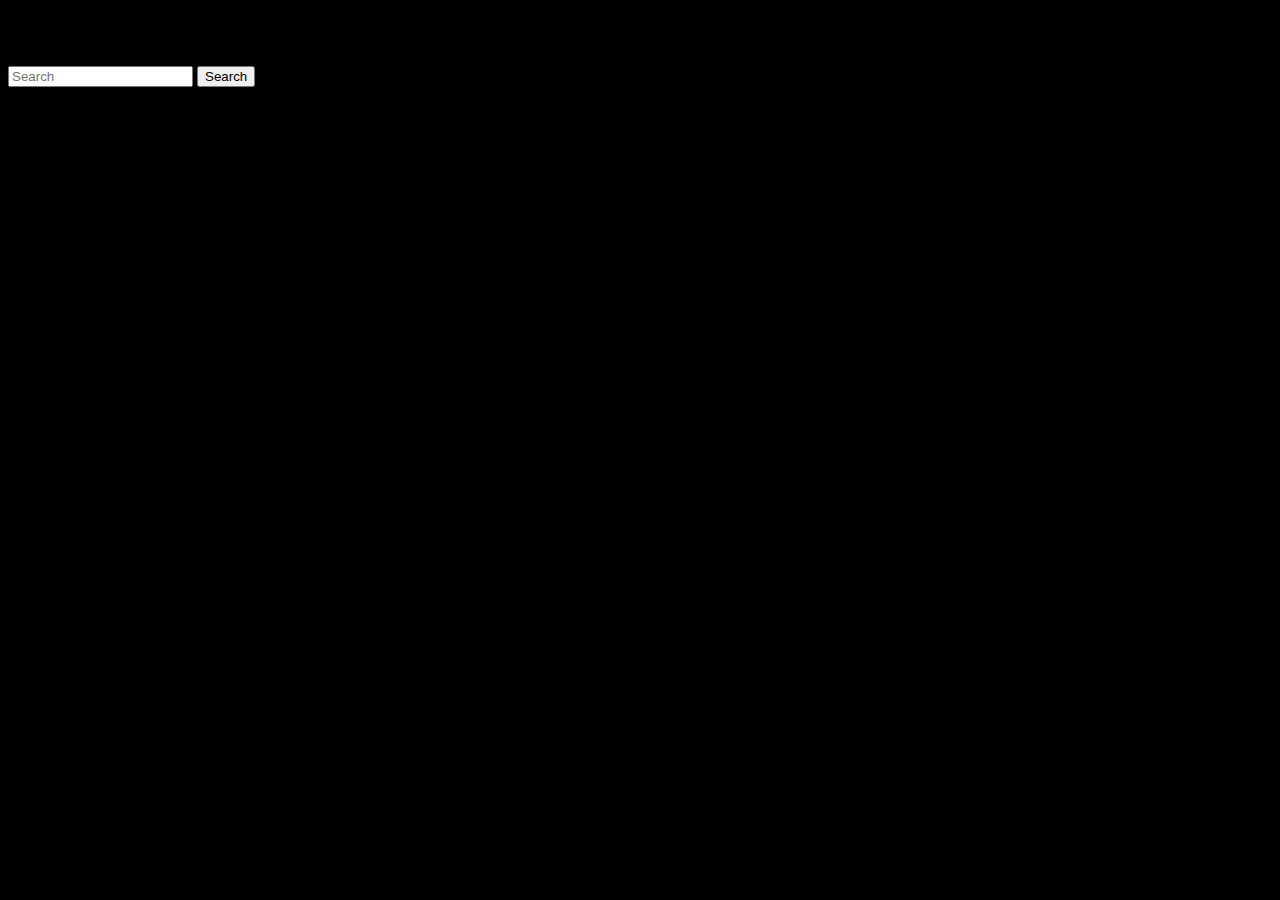
==== index.html @ ae98a5fc "Add files via upload" ====
<!DOCTYPE html>
<html lang="en">
<head>
    <meta charset="UTF-8">
    <meta name="viewport" content="width=device-width, initial-scale=1.0">
    <link rel="stylesheet" href="https://cdn.jsdelivr.net/npm/bootstrap@4.5.3/dist/css/bootstrap.min.css" integrity="sha384-TX8t27EcRE3e/ihU7zmQxVncDAy5uIKz4rEkgIXeMed4M0jlfIDPvg6uqKI2xXr2" crossorigin="anonymous">
    <link rel="shortcut icon" href="./favicon/apple_festival_app_stock_29951.png">
    <title>Stock Main Page</title>
    <link href="./style.css" rel="stylesheet" />
</head>
<body>
    <div class="theMarquee">
        <div id="marqueeContainer">
        </div>
    </div>
    <div class="container-sm mt-5">

        <div class="row">
            <div class="col-12 text-center h1">Search Nasdaq Stocks</div>
        </div>

        <div class="row justify-content-center">
            <input id="userSearch" class="form-control mr-sm-2 col-6" type="search" placeholder="Search" aria-label="Search">
            <button for="userSearch" id="clickToSearch" class="dropdown btn btn-outline-success my-2 my-sm-0 col-1" type="submit">Search</button>
    

            <div id="theSearchList" class="col-12 nav flex-column">
            </div>  
        </div>





    </div>  <!-- Closes container-fluid-->
    <script src="https://code.jquery.com/jquery-3.5.1.slim.min.js" integrity="sha384-DfXdz2htPH0lsSSs5nCTpuj/zy4C+OGpamoFVy38MVBnE+IbbVYUew+OrCXaRkfj" crossorigin="anonymous"></script>
    <script src="https://cdn.jsdelivr.net/npm/bootstrap@4.5.3/dist/js/bootstrap.bundle.min.js" integrity="sha384-ho+j7jyWK8fNQe+A12Hb8AhRq26LrZ/JpcUGGOn+Y7RsweNrtN/tE3MoK7ZeZDyx" crossorigin="anonymous"></script>

    <script src="./index.js"></script>
    <script type="module" src="./Marquee.js"></script>
    <script  type="module" >
        // Marquee.createMarquee './Marquee';
        import {Marquee} from './Marquee.js'
        (async function() {
        const marquee = new Marquee (document.getElementById('marqueeContainer'));
        marquee.createMarquee();
        })()
    </script>
</body>
</html>
---- style.css ----
body {
background-color: black;
}

.theMarquee {
    height: 40px;
    width: 100%;
    overflow: hidden;
    position: relative;
  }
  
  .theMarquee div {
    display: block;
    width: 200%;
    height: 200px;
    font-size: 30px;
    position: absolute;
    overflow: hidden;
    animation: marqueeEffect 40s linear infinite;
  }
  
  .theMarquee span {
    width: 100%;
  }
  
  @keyframes marqueeEffect {
    0% { left: 0; }
    100% { left: -100%; }
  }
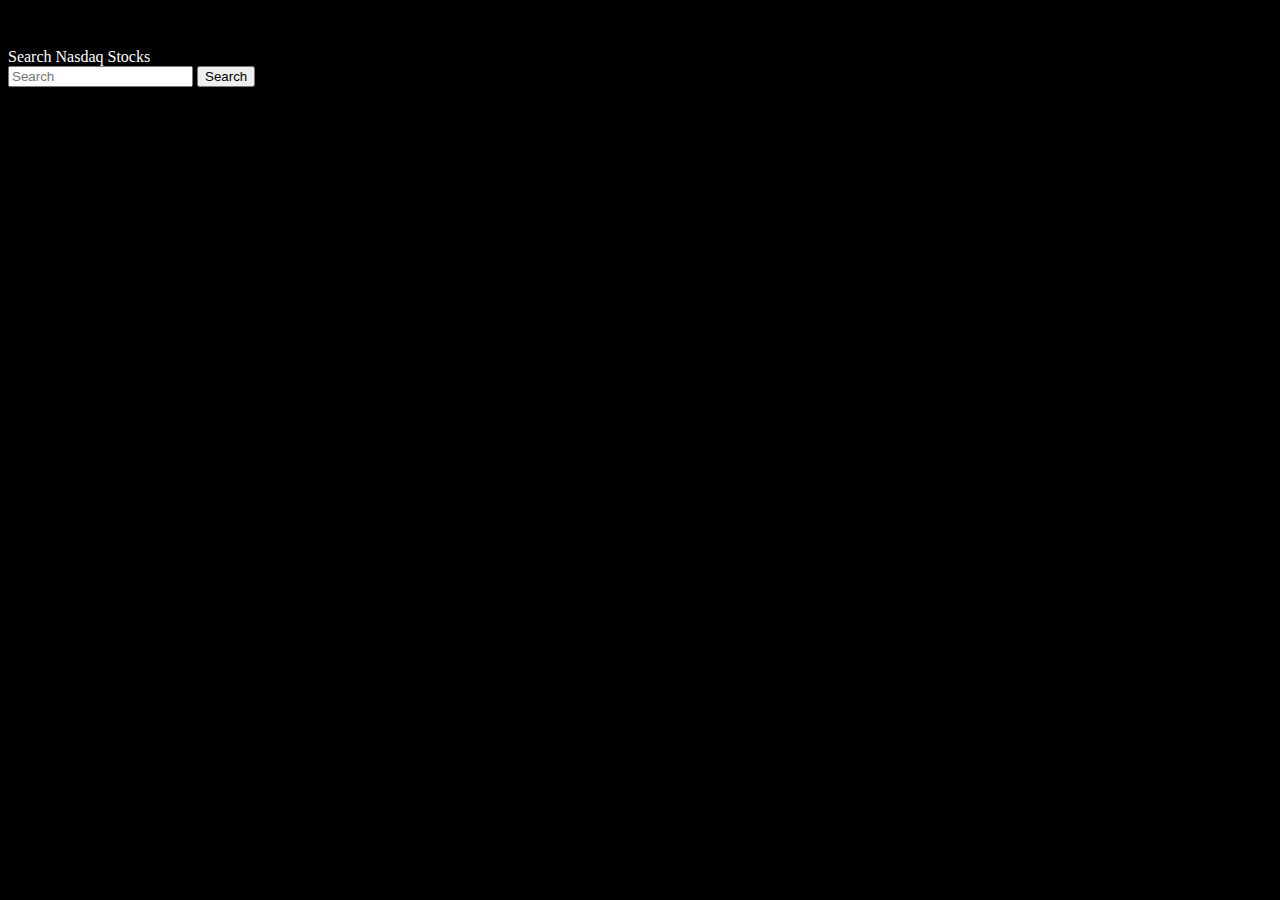
==== commit 7ff63569: "NasdaqSite" ====
--- a/index.html
+++ b/index.html
@@ -5,7 +5,7 @@
     <meta name="viewport" content="width=device-width, initial-scale=1.0">
     <link rel="stylesheet" href="https://cdn.jsdelivr.net/npm/bootstrap@4.5.3/dist/css/bootstrap.min.css" integrity="sha384-TX8t27EcRE3e/ihU7zmQxVncDAy5uIKz4rEkgIXeMed4M0jlfIDPvg6uqKI2xXr2" crossorigin="anonymous">
     <link rel="shortcut icon" href="./favicon/apple_festival_app_stock_29951.png">
-    <title>Stock Main Page</title>
+    <title>NASDAQ STOCKS</title>
     <link href="./style.css" rel="stylesheet" />
 </head>
 <body>
@@ -14,36 +14,32 @@
         </div>
     </div>
     <div class="container-sm mt-5">
-
-        <div class="row">
-            <div class="col-12 text-center h1">Search Nasdaq Stocks</div>
+        <div class="row mb-5">
+            <div class="col-12 text-center h1" style="color:white;">Search Nasdaq Stocks</div>
         </div>
 
         <div class="row justify-content-center">
             <input id="userSearch" class="form-control mr-sm-2 col-6" type="search" placeholder="Search" aria-label="Search">
-            <button for="userSearch" id="clickToSearch" class="dropdown btn btn-outline-success my-2 my-sm-0 col-1" type="submit">Search</button>
-    
-
-            <div id="theSearchList" class="col-12 nav flex-column">
+            <button for="userSearch" id="clickToSearch" class="dropdown btn btn-outline-success my-2 my-sm-0 col-1" >Search</button>
+            <div id="results" class="col-12 nav flex-column">
             </div>  
         </div>
-
-
-
-
 
     </div>  <!-- Closes container-fluid-->
     <script src="https://code.jquery.com/jquery-3.5.1.slim.min.js" integrity="sha384-DfXdz2htPH0lsSSs5nCTpuj/zy4C+OGpamoFVy38MVBnE+IbbVYUew+OrCXaRkfj" crossorigin="anonymous"></script>
     <script src="https://cdn.jsdelivr.net/npm/bootstrap@4.5.3/dist/js/bootstrap.bundle.min.js" integrity="sha384-ho+j7jyWK8fNQe+A12Hb8AhRq26LrZ/JpcUGGOn+Y7RsweNrtN/tE3MoK7ZeZDyx" crossorigin="anonymous"></script>
-
-    <script src="./index.js"></script>
-    <script type="module" src="./Marquee.js"></script>
     <script  type="module" >
-        // Marquee.createMarquee './Marquee';
-        import {Marquee} from './Marquee.js'
+        import {Marquee} from './Marquee.js';
+        import {SearchForm} from './SearchForm.js';
+        import {SearchResult} from './SearchResult.js';
         (async function() {
         const marquee = new Marquee (document.getElementById('marqueeContainer'));
         marquee.createMarquee();
+        const form = new SearchForm(document.getElementById('userSearch'), document.getElementById('clickToSearch'));
+        const results = new SearchResult(document.getElementById('results'));
+        form.onSearch((companies, searchText) => {
+            results.displayResults(companies, searchText);
+        });
         })()
     </script>
 </body>
